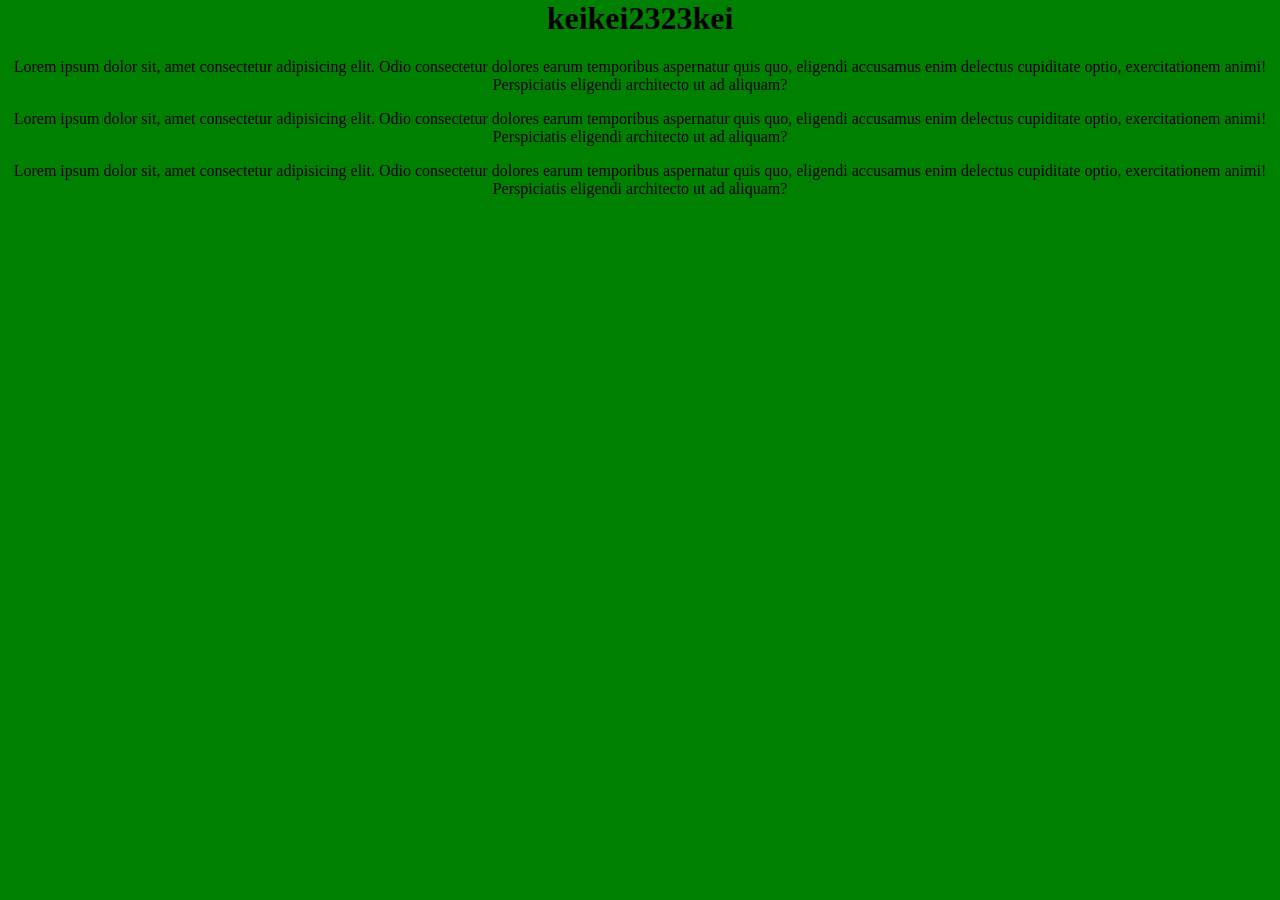
==== index.html @ c5400e85 "contact" ====
<html lang="en">
<head>
    <meta charset="UTF-8">
    <meta http-equiv="X-UA-Compatible" content="IE=edge">
    <meta name="viewport" content="width=device-width, initial-scale=1.0">
    <title>Document</title>
    <link rel="stylesheet" href="styles.css">
</head>
<body>
    <h1>keikei2323kei</h1>
    <a href="/contact.html"></a>
    <p>Lorem ipsum dolor sit, amet consectetur adipisicing elit. Odio consectetur dolores earum temporibus aspernatur quis quo, eligendi accusamus enim delectus cupiditate optio, exercitationem animi! Perspiciatis eligendi architecto ut ad aliquam?</p>
    <p>Lorem ipsum dolor sit, amet consectetur adipisicing elit. Odio consectetur dolores earum temporibus aspernatur quis quo, eligendi accusamus enim delectus cupiditate optio, exercitationem animi! Perspiciatis eligendi architecto ut ad aliquam?</p>
    <p>Lorem ipsum dolor sit, amet consectetur adipisicing elit. Odio consectetur dolores earum temporibus aspernatur quis quo, eligendi accusamus enim delectus cupiditate optio, exercitationem animi! Perspiciatis eligendi architecto ut ad aliquam?</p>
</body>
</html>
---- styles.css ----
body {
    margin: 0;
    background: green;
    text-align: center;
}
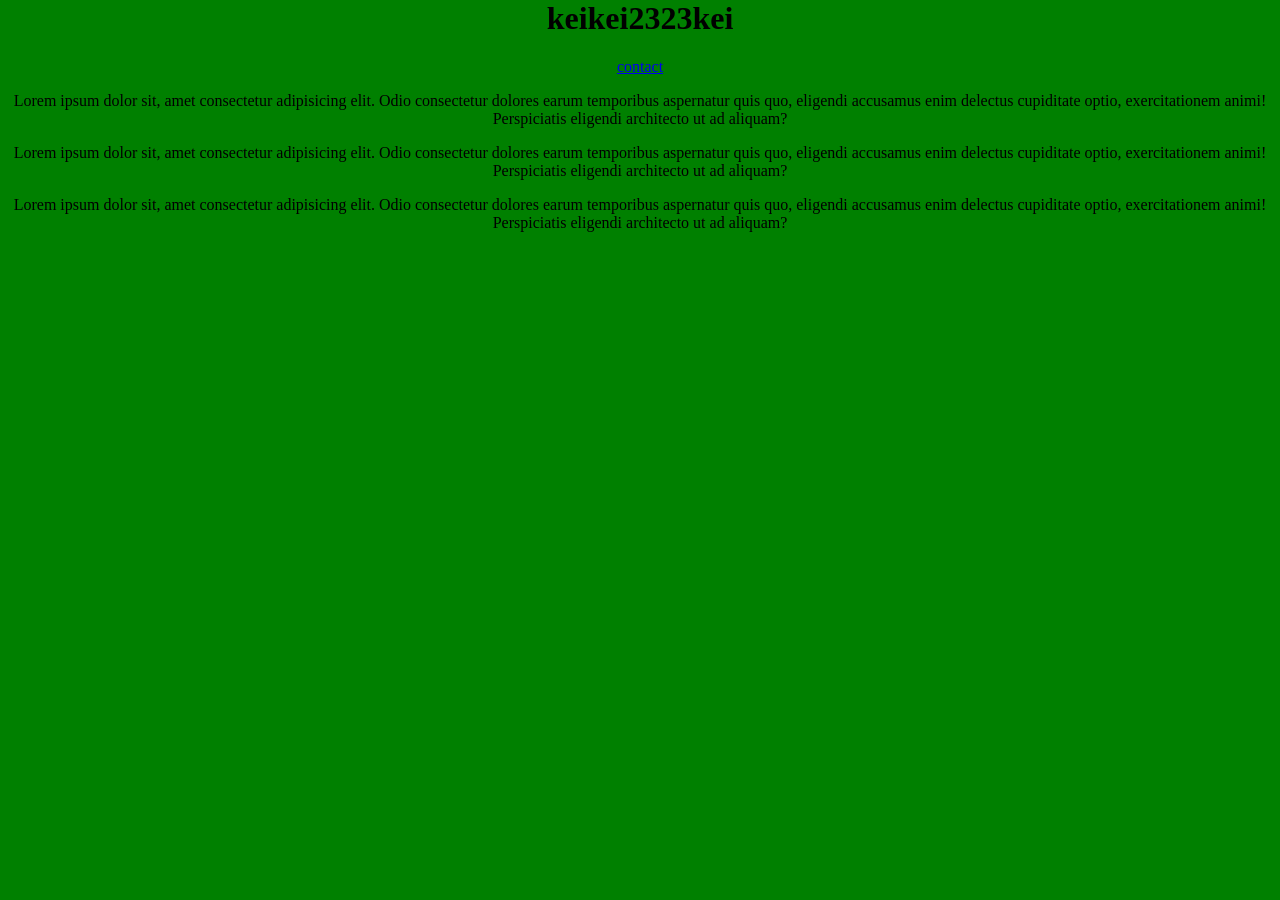
==== commit 82c2b74b: "Update index.html" ====
--- a/index.html
+++ b/index.html
@@ -8,7 +8,7 @@
 </head>
 <body>
     <h1>keikei2323kei</h1>
-    <a href="/contact.html"></a>
+    <a href="/contact.html">contact</a>
     <p>Lorem ipsum dolor sit, amet consectetur adipisicing elit. Odio consectetur dolores earum temporibus aspernatur quis quo, eligendi accusamus enim delectus cupiditate optio, exercitationem animi! Perspiciatis eligendi architecto ut ad aliquam?</p>
     <p>Lorem ipsum dolor sit, amet consectetur adipisicing elit. Odio consectetur dolores earum temporibus aspernatur quis quo, eligendi accusamus enim delectus cupiditate optio, exercitationem animi! Perspiciatis eligendi architecto ut ad aliquam?</p>
     <p>Lorem ipsum dolor sit, amet consectetur adipisicing elit. Odio consectetur dolores earum temporibus aspernatur quis quo, eligendi accusamus enim delectus cupiditate optio, exercitationem animi! Perspiciatis eligendi architecto ut ad aliquam?</p>
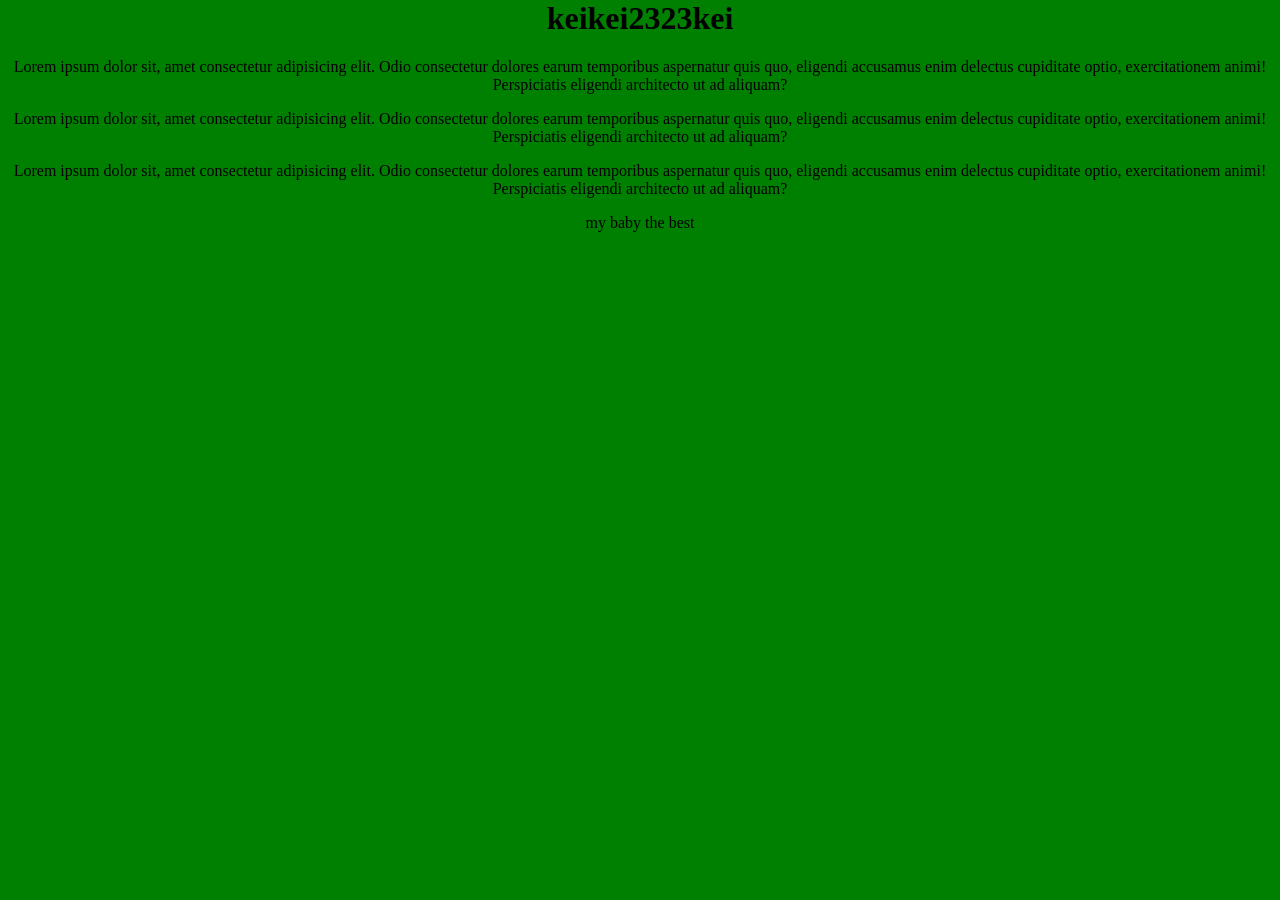
==== commit df650ef3: "textaddedindex" ====
--- a/index.html
+++ b/index.html
@@ -8,9 +8,10 @@
 </head>
 <body>
     <h1>keikei2323kei</h1>
-    <a href="/contact.html">contact</a>
+    <a href="/contact.html"></a>
     <p>Lorem ipsum dolor sit, amet consectetur adipisicing elit. Odio consectetur dolores earum temporibus aspernatur quis quo, eligendi accusamus enim delectus cupiditate optio, exercitationem animi! Perspiciatis eligendi architecto ut ad aliquam?</p>
     <p>Lorem ipsum dolor sit, amet consectetur adipisicing elit. Odio consectetur dolores earum temporibus aspernatur quis quo, eligendi accusamus enim delectus cupiditate optio, exercitationem animi! Perspiciatis eligendi architecto ut ad aliquam?</p>
     <p>Lorem ipsum dolor sit, amet consectetur adipisicing elit. Odio consectetur dolores earum temporibus aspernatur quis quo, eligendi accusamus enim delectus cupiditate optio, exercitationem animi! Perspiciatis eligendi architecto ut ad aliquam?</p>
+    <p>my baby the best</p>
 </body>
 </html>
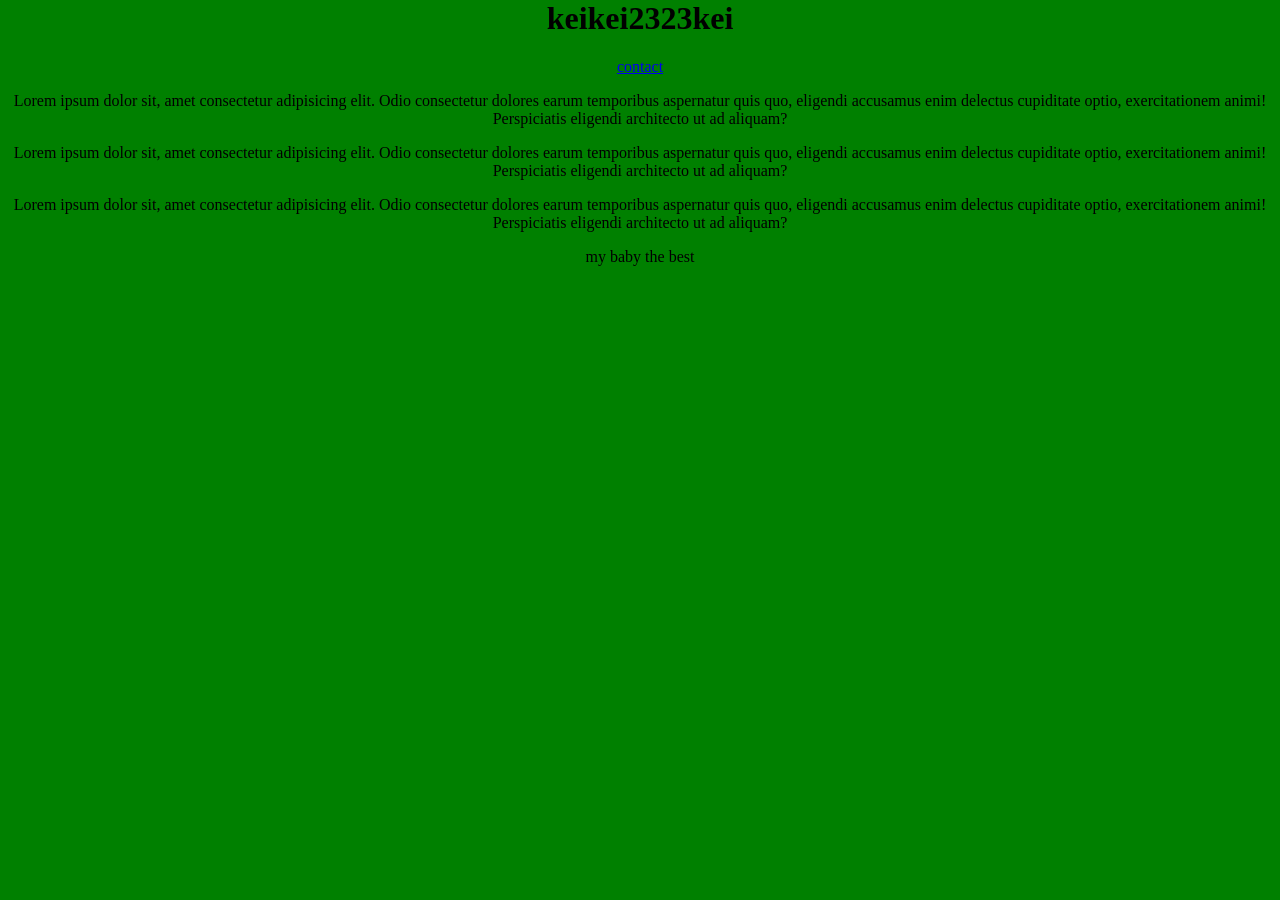
==== commit b1fb18fc: "Merge branch 'site' of https://github.com/keiwsh/keiwsh.github.io into site" ====
--- a/index.html
+++ b/index.html
@@ -8,7 +8,7 @@
 </head>
 <body>
     <h1>keikei2323kei</h1>
-    <a href="/contact.html"></a>
+    <a href="/contact.html">contact</a>
     <p>Lorem ipsum dolor sit, amet consectetur adipisicing elit. Odio consectetur dolores earum temporibus aspernatur quis quo, eligendi accusamus enim delectus cupiditate optio, exercitationem animi! Perspiciatis eligendi architecto ut ad aliquam?</p>
     <p>Lorem ipsum dolor sit, amet consectetur adipisicing elit. Odio consectetur dolores earum temporibus aspernatur quis quo, eligendi accusamus enim delectus cupiditate optio, exercitationem animi! Perspiciatis eligendi architecto ut ad aliquam?</p>
     <p>Lorem ipsum dolor sit, amet consectetur adipisicing elit. Odio consectetur dolores earum temporibus aspernatur quis quo, eligendi accusamus enim delectus cupiditate optio, exercitationem animi! Perspiciatis eligendi architecto ut ad aliquam?</p>
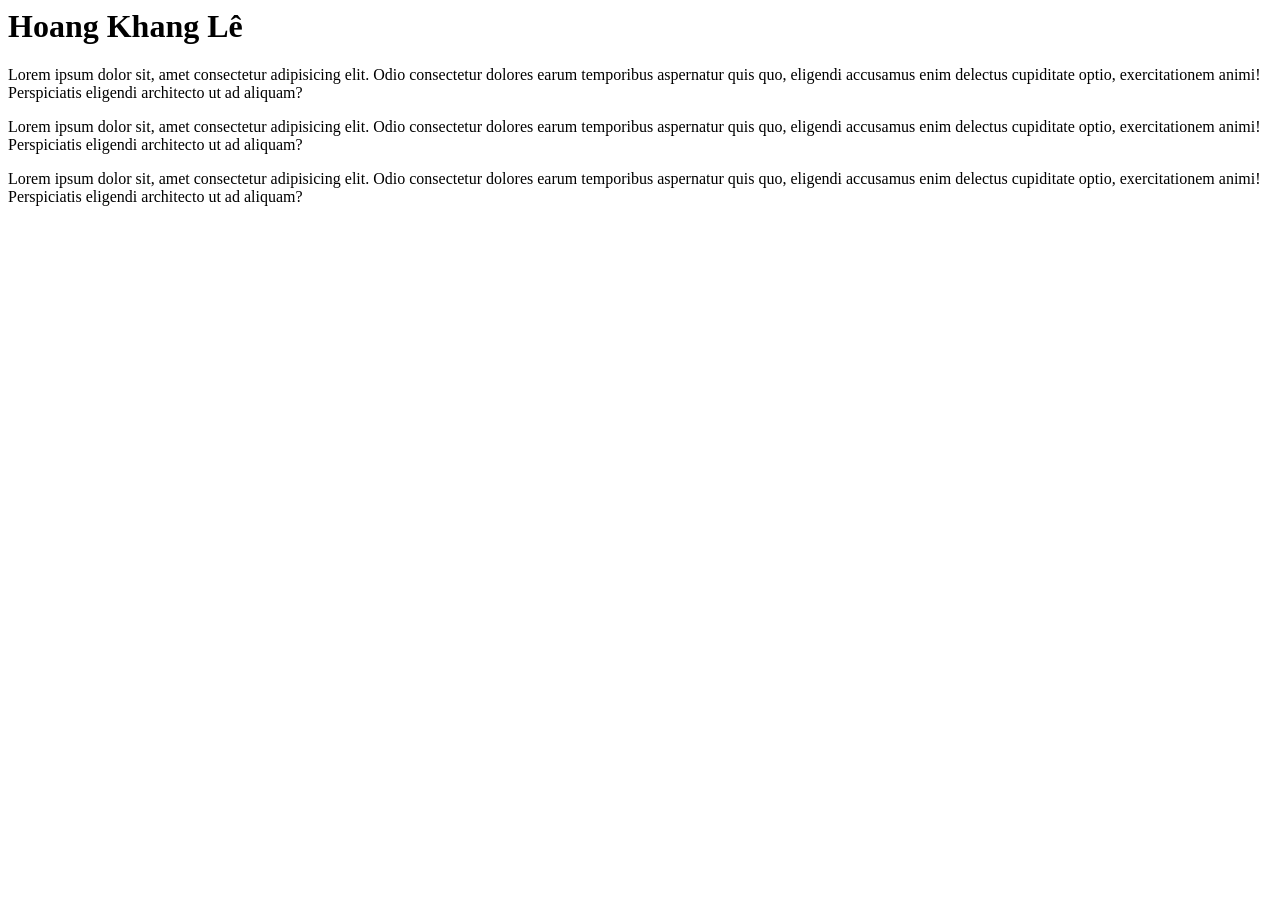
==== commit 83f8c569: "newdesign" ====
--- a/index.html
+++ b/index.html
@@ -3,15 +3,17 @@
     <meta charset="UTF-8">
     <meta http-equiv="X-UA-Compatible" content="IE=edge">
     <meta name="viewport" content="width=device-width, initial-scale=1.0">
-    <title>Document</title>
+    <title>Hoang Khang Lê</title>
     <link rel="stylesheet" href="styles.css">
+    <link rel="preconnect" href="https://fonts.googleapis.com">
+    <link rel="preconnect" href="https://fonts.gstatic.com" crossorigin>
+    <link href="https://fonts.googleapis.com/css2?family=Karla:ital,wght@1,200&display=swap" rel="stylesheet">
+
 </head>
 <body>
-    <h1>keikei2323kei</h1>
-    <a href="/contact.html">contact</a>
+    <h1>Hoang Khang Lê</h1>
     <p>Lorem ipsum dolor sit, amet consectetur adipisicing elit. Odio consectetur dolores earum temporibus aspernatur quis quo, eligendi accusamus enim delectus cupiditate optio, exercitationem animi! Perspiciatis eligendi architecto ut ad aliquam?</p>
     <p>Lorem ipsum dolor sit, amet consectetur adipisicing elit. Odio consectetur dolores earum temporibus aspernatur quis quo, eligendi accusamus enim delectus cupiditate optio, exercitationem animi! Perspiciatis eligendi architecto ut ad aliquam?</p>
     <p>Lorem ipsum dolor sit, amet consectetur adipisicing elit. Odio consectetur dolores earum temporibus aspernatur quis quo, eligendi accusamus enim delectus cupiditate optio, exercitationem animi! Perspiciatis eligendi architecto ut ad aliquam?</p>
-    <p>my baby the best</p>
 </body>
 </html>
--- a/styles.css
+++ b/styles.css
@@ -1,5 +1,14 @@
-body {
-    margin: 0;
-    background: green;
-    text-align: center;
+*{
+    padding: 0;
+    margin; 0;
+    box-sizing: border-box;
 }
+.navbar{
+    background-color: lightgreen;
+    color: white;
+    border-bottom: 0.5px solid gray;
+    width: 100%;
+    line-height: 80px;
+    height: 80px;
+    font-size: 18px;
+}
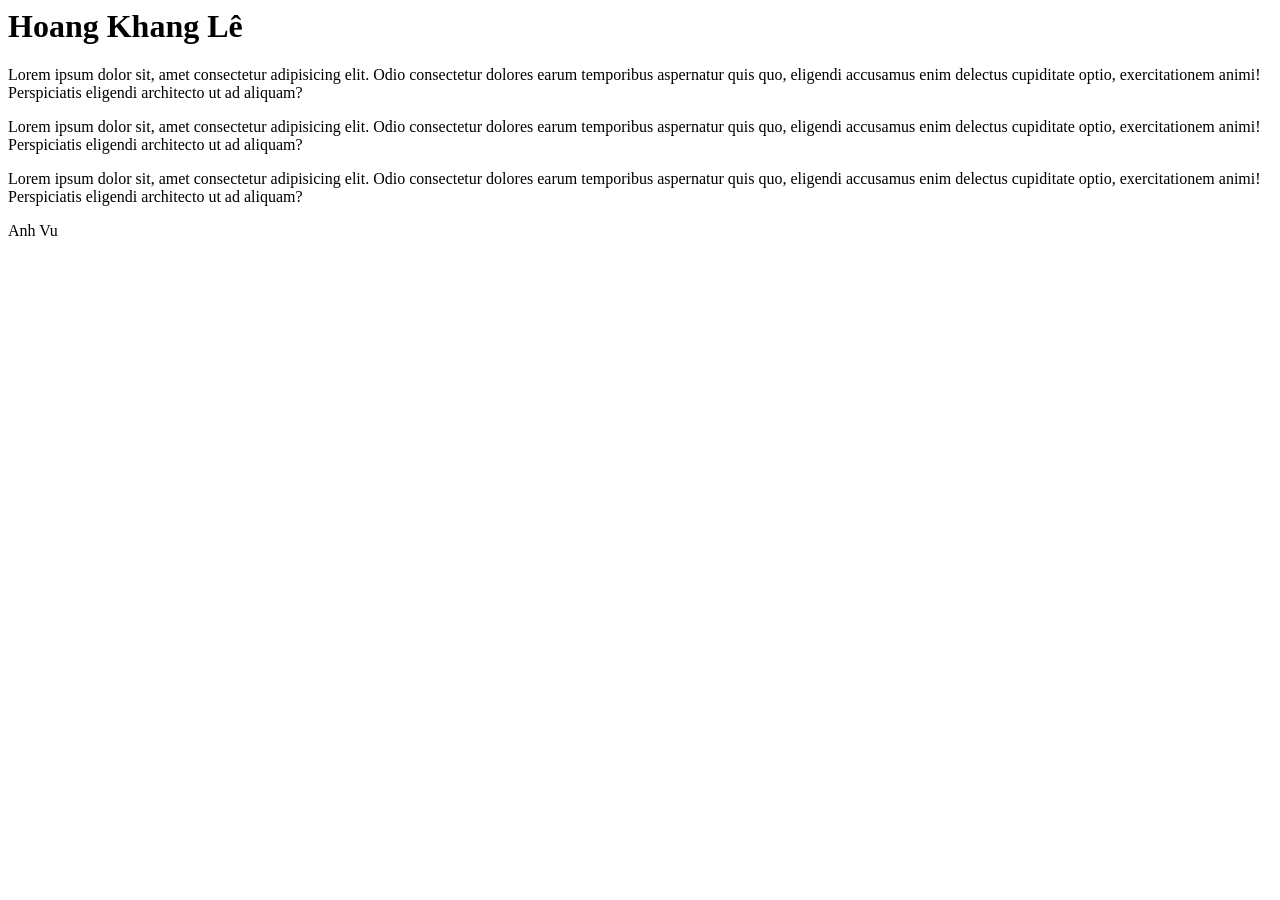
==== commit 7b06ce59: "anhvu" ====
--- a/index.html
+++ b/index.html
@@ -15,5 +15,6 @@
     <p>Lorem ipsum dolor sit, amet consectetur adipisicing elit. Odio consectetur dolores earum temporibus aspernatur quis quo, eligendi accusamus enim delectus cupiditate optio, exercitationem animi! Perspiciatis eligendi architecto ut ad aliquam?</p>
     <p>Lorem ipsum dolor sit, amet consectetur adipisicing elit. Odio consectetur dolores earum temporibus aspernatur quis quo, eligendi accusamus enim delectus cupiditate optio, exercitationem animi! Perspiciatis eligendi architecto ut ad aliquam?</p>
     <p>Lorem ipsum dolor sit, amet consectetur adipisicing elit. Odio consectetur dolores earum temporibus aspernatur quis quo, eligendi accusamus enim delectus cupiditate optio, exercitationem animi! Perspiciatis eligendi architecto ut ad aliquam?</p>
+    <p>Anh Vu</p>
 </body>
 </html>
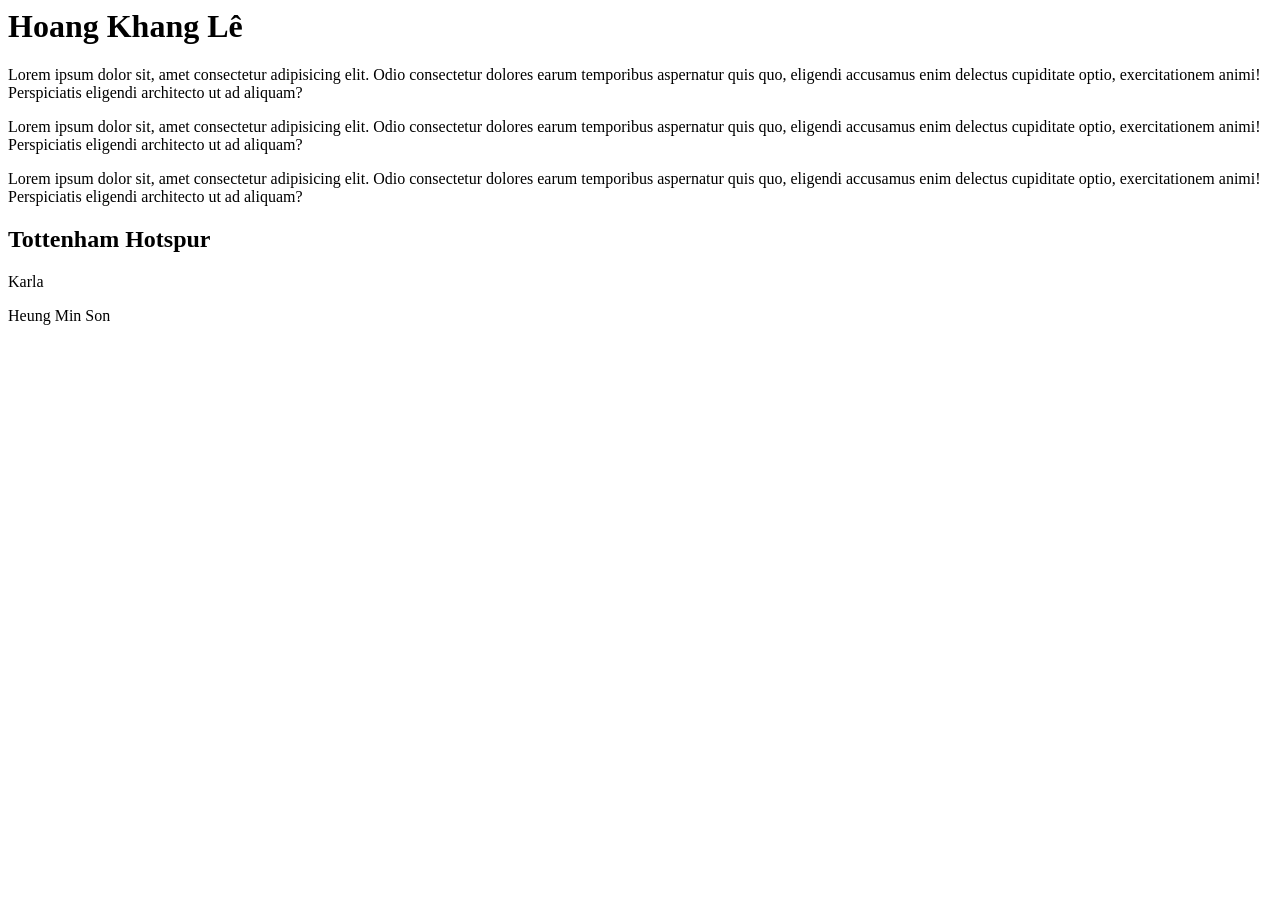
==== commit d63e6478: "tots" ====
--- a/index.html
+++ b/index.html
@@ -15,6 +15,10 @@
     <p>Lorem ipsum dolor sit, amet consectetur adipisicing elit. Odio consectetur dolores earum temporibus aspernatur quis quo, eligendi accusamus enim delectus cupiditate optio, exercitationem animi! Perspiciatis eligendi architecto ut ad aliquam?</p>
     <p>Lorem ipsum dolor sit, amet consectetur adipisicing elit. Odio consectetur dolores earum temporibus aspernatur quis quo, eligendi accusamus enim delectus cupiditate optio, exercitationem animi! Perspiciatis eligendi architecto ut ad aliquam?</p>
     <p>Lorem ipsum dolor sit, amet consectetur adipisicing elit. Odio consectetur dolores earum temporibus aspernatur quis quo, eligendi accusamus enim delectus cupiditate optio, exercitationem animi! Perspiciatis eligendi architecto ut ad aliquam?</p>
-    <p>Anh Vu</p>
+</body>
+
+<body>
+    <h2>Tottenham Hotspur</h2> <font>Karla</font>
+    <p>Heung Min Son</p>
 </body>
 </html>
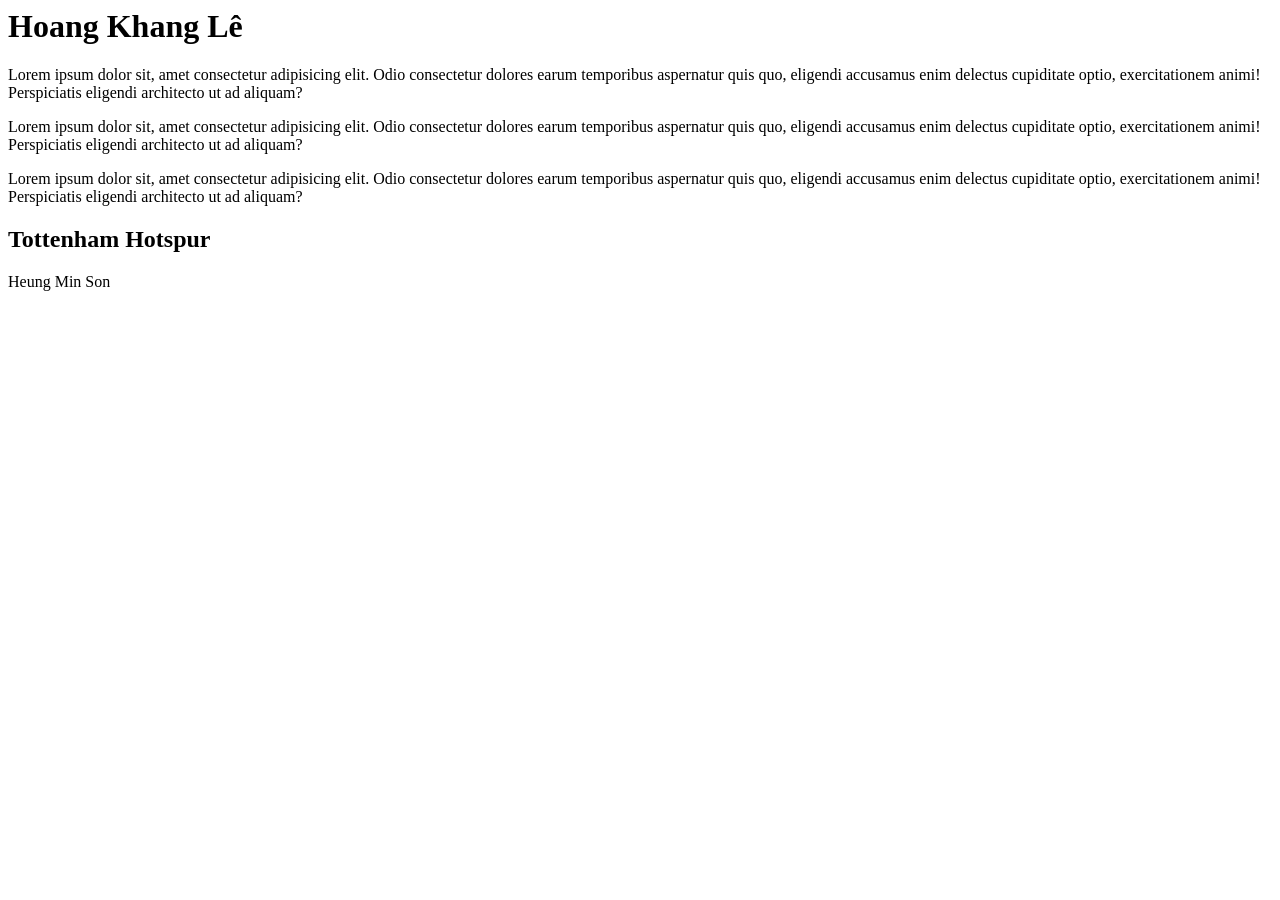
==== commit 65473eab: "h2" ====
--- a/index.html
+++ b/index.html
@@ -18,7 +18,7 @@
 </body>
 
 <body>
-    <h2>Tottenham Hotspur</h2> <font>Karla</font>
+    <h2>Tottenham Hotspur</h2>
     <p>Heung Min Son</p>
 </body>
 </html>
